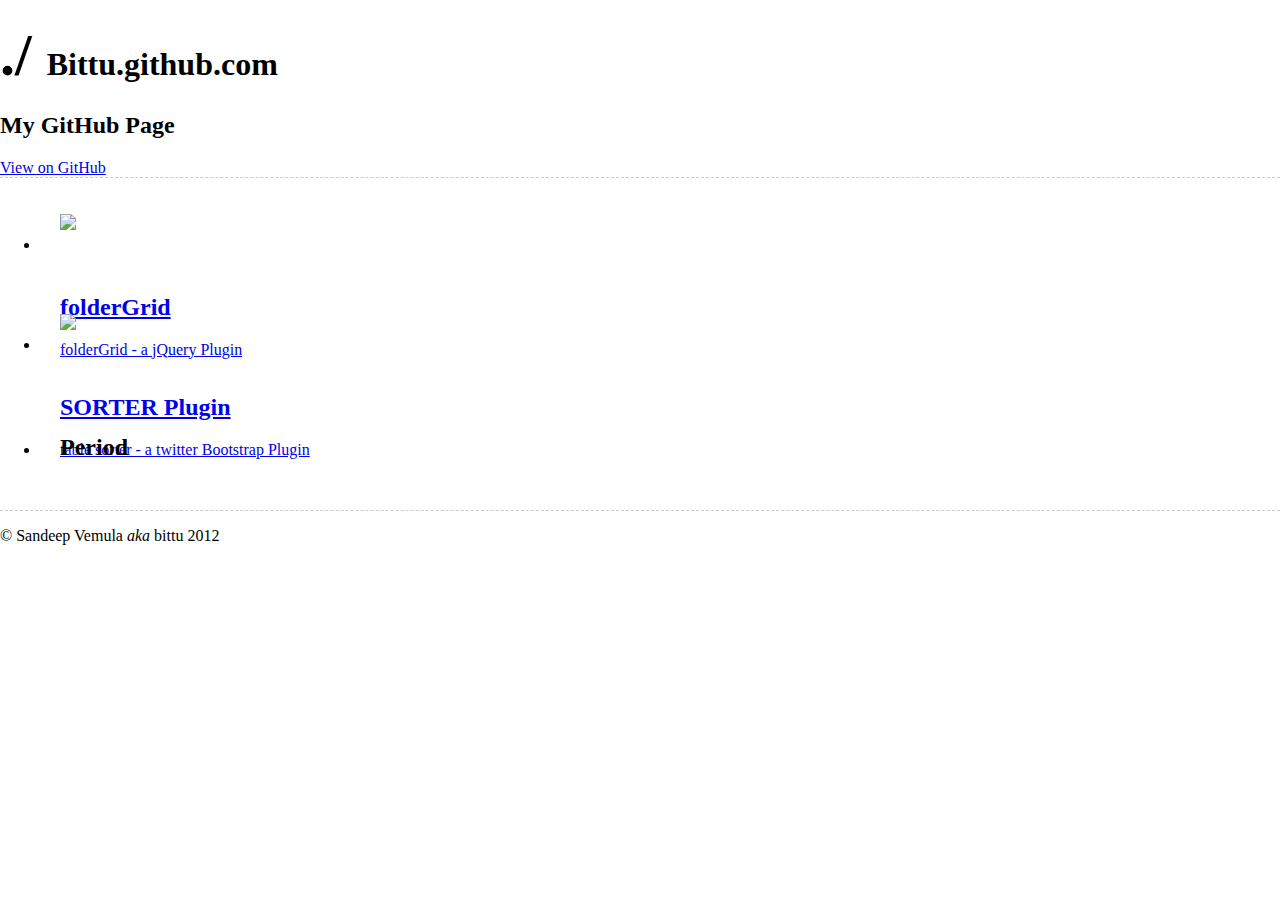
==== index.html @ f0e268d2 "updated footer skeleton" ====
<!DOCTYPE html>
<html>
  <head>
    <meta charset="utf-8">
	<meta http-equiv="X-UA-Compatible" content="IE=edge,chrome=1">

	<meta name="description" content="">
	<meta name="author" content="">

	<meta name="viewport" content="width=device-width">
	
	<link rel="stylesheet"
		href="//fonts.googleapis.com/css?family=Roboto:regular,medium,thin,italic,mediumitalic,bold" title="roboto">

	<link rel="stylesheet" href="stylesheets/bootstrap.css">
	<link rel="stylesheet" href="stylesheets/bootstrap-responsive.css">

    <link rel="stylesheet" type="text/css" href="stylesheets/stylesheet.css" media="screen" />

    <link rel="stylesheet" type="text/css" href="stylesheets/pygment_trac.css" media="screen" />
    <!--
	<link rel="stylesheet" type="text/css" href="stylesheets/print.css" media="print" />
	-->

	<script src="javascripts/modernizr-2.5.3-respond-1.1.0.min.js"></script>
    <title>Bittu.github.com by bittu</title>
  </head>

  <body>

    <header>
      <div class="hero-unit no-border-radius no-background-color">
        <h1>Bittu.github.com</h1>
        <h2>My GitHub Page</h2>

        <section id="downloads">
          <a href="https://github.com/bittu" class="btn btn-github"><span class="icon"></span>View on GitHub</a>
        </section>
      </div>
    </header>

    <div class="container">
		<ul class="thumbnails">
			<li class="span4">
				<div class="thumbnail thumbBg no-border-radius">
					<a href="#">
						<img class="pull-left" src="images/logo.jpg">	
						<div class="summary">
							<h2>folderGrid</h2>
							<p>folderGrid - a jQuery Plugin</p>
						</div>
						<div class="clearfix"></div>
					</a>
				</div>
			</li>
			<li class="span4">
				<div class="thumbnail thumbBg no-border-radius">
					<a href="#">
						<img class="pull-left" src="images/logo.jpg">	
						<div class="summary">
							<h2>SORTER Plugin</h2>
							<p>table sorter - a twitter Bootstrap Plugin</p>
						</div>
						<div class="clearfix"></div>
					</a>
				</div>
			</li>
			<li class="span4">
				<div class="thumbnail thumbBg no-border-radius">
					<div class="summary">
						<h2>Period</h2>
						<p>&nbsp;</p>
					</div>
					<div class="clearfix"></div>
				</div>
			</li>
		</ul>
    </div>
	
	<footer>
		<div class="well no-background-color">
			<p>&copy; Sandeep Vemula <i>aka</i> bittu 2012</p>
		</div>
	</footer>

    <script src="//ajax.googleapis.com/ajax/libs/jquery/1.7.2/jquery.min.js"></script>
	<script>window.jQuery || document.write('<script src="javascripts/jquery-1.7.2.min.js"><\/script>')</script>

	<script src="javascripts/bootstrap.min.js"></script>

  </body>
</html>
---- stylesheets/stylesheet.css ----
body {
	margin: 0;
	padding: 0;
}

header div {
	border-bottom: 1px dashed #CCCCCC;
}

header h1:before {
	content: "./ ";
	font-size: 60px;
}

.thumbBg {
	background: url(../images/grid-18px-masked.png) repeat;
	height: 100px;
}

.thumbBg img {
	padding: 20px;
}

.thumbBg .summary {
	padding: 20px;
}

.thumbBg:hover {
	background-color: whiteSmoke;
}

.no-border-radius {
	border-radius: 0px;
}

.no-background-color {
	background: none;
}

footer {
	border-top: 1px dashed #CCCCCC;
}
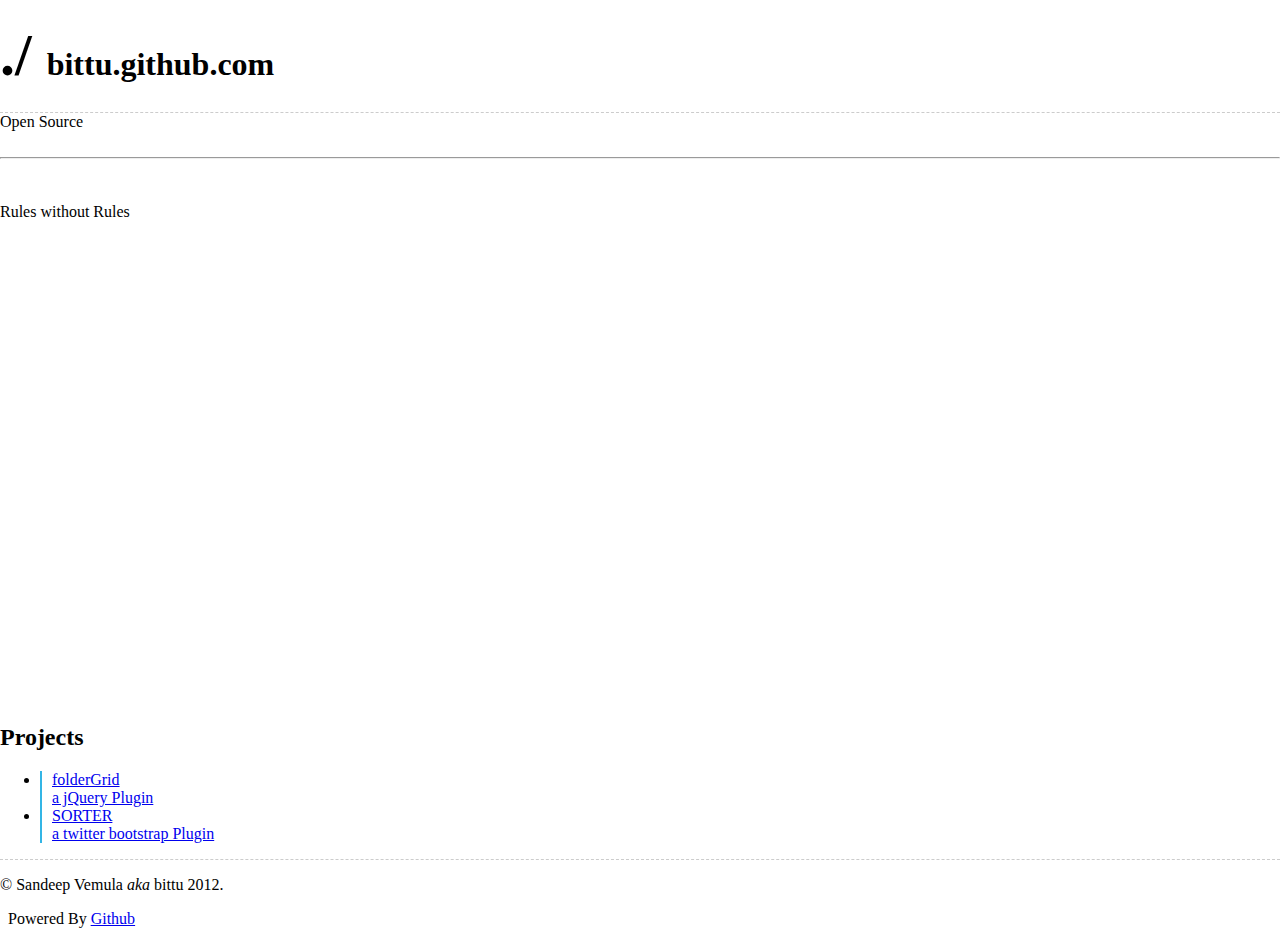
==== commit 77897cac: "foldergrid links update" ====
--- a/index.html
+++ b/index.html
@@ -9,84 +9,121 @@
 
 	<meta name="viewport" content="width=device-width">
 	
+	<script type="text/javascript">
+		function getDocHeight() {
+			var D = document;
+			return Math.max(
+				Math.max(D.body.scrollHeight, D.documentElement.scrollHeight),
+				Math.max(D.body.offsetHeight, D.documentElement.offsetHeight),
+				Math.max(D.body.clientHeight, D.documentElement.clientHeight)
+			);
+		}
+		
+		window.onload = function(){
+			document.getElementById('loading').style.display = "none";
+			document.getElementById('main').style.display = "block";
+		};
+		
+	</script>
+	
 	<link rel="stylesheet"
-		href="//fonts.googleapis.com/css?family=Roboto:regular,medium,thin,italic,mediumitalic,bold" title="roboto">
+			href="//fonts.googleapis.com/css?family=Roboto:regular,medium,thin,italic,mediumitalic,bold" title="roboto">
 
 	<link rel="stylesheet" href="stylesheets/bootstrap.css">
 	<link rel="stylesheet" href="stylesheets/bootstrap-responsive.css">
-
-    <link rel="stylesheet" type="text/css" href="stylesheets/stylesheet.css" media="screen" />
-
+	<link rel="stylesheet" href="stylesheets/stylesheet.css">
+	<link rel="stylesheet" href="stylesheets/font-awesome.css">
+	<!--[if IE 7]>
+		<link rel="stylesheet" href="stylesheets/font-awesome-ie7.css">
+	<![endif]-->
     <link rel="stylesheet" type="text/css" href="stylesheets/pygment_trac.css" media="screen" />
-    <!--
-	<link rel="stylesheet" type="text/css" href="stylesheets/print.css" media="print" />
-	-->
-
 	<script src="javascripts/modernizr-2.5.3-respond-1.1.0.min.js"></script>
     <title>Bittu.github.com by bittu</title>
   </head>
 
   <body>
 
+	<div id="loading">
+		<div class="block">
+			<div class="centered">
+				<img src="images/octocat-spinner-64.gif">
+			</div>
+		</div>
+	</div>
+	<script type="text/javascript">
+		document.getElementById('loading').style.height = (getDocHeight()-100)+"px";
+	</script>
+	<div id="main">
     <header>
-      <div class="hero-unit no-border-radius no-background-color">
-        <h1>Bittu.github.com</h1>
-        <h2>My GitHub Page</h2>
-
-        <section id="downloads">
-          <a href="https://github.com/bittu" class="btn btn-github"><span class="icon"></span>View on GitHub</a>
-        </section>
-      </div>
+		<div class="well ics-border-bottom">
+			<h1>bittu.github.com</h1>
+		</div>
     </header>
 
-    <div class="container">
-		<ul class="thumbnails">
-			<li class="span4">
-				<div class="thumbnail thumbBg no-border-radius">
-					<a href="#">
-						<img class="pull-left" src="images/logo.jpg">	
-						<div class="summary">
-							<h2>folderGrid</h2>
-							<p>folderGrid - a jQuery Plugin</p>
-						</div>
-						<div class="clearfix"></div>
-					</a>
+    <div class="container-fluid">
+		
+		<div class="row-fluid">
+			<div class="span8 filler">
+				<div class="block">
+					<div class="centered">
+						<span class="opensource ics-font-black">Open Source</span>
+						<br /><br />
+						<hr />
+						<br /><br />
+						<span class="rules"><span class="badge badge-info">Rules</span> without <span class="badge badge-info">Rules</span></span>
+					</div>
 				</div>
-			</li>
-			<li class="span4">
-				<div class="thumbnail thumbBg no-border-radius">
-					<a href="#">
-						<img class="pull-left" src="images/logo.jpg">	
-						<div class="summary">
-							<h2>SORTER Plugin</h2>
-							<p>table sorter - a twitter Bootstrap Plugin</p>
-						</div>
-						<div class="clearfix"></div>
-					</a>
-				</div>
-			</li>
-			<li class="span4">
-				<div class="thumbnail thumbBg no-border-radius">
-					<div class="summary">
-						<h2>Period</h2>
-						<p>&nbsp;</p>
-					</div>
-					<div class="clearfix"></div>
-				</div>
-			</li>
-		</ul>
+			</div>
+			<div class="span3">
+				<h2 class="page-header">Projects</h2>
+				<ul class="nav nav-list">
+					<li style="padding-left:10px;border-left:2px solid #33B5E5;">
+						<a href="/folderGrid">
+							folderGrid
+							<br />
+							a jQuery Plugin
+						</a>
+					</li>
+					<li style="padding-left:10px;border-left:2px solid #33B5E5;">
+						<a href="/bootstrap-sorter">
+							SORTER
+							<br />
+							a twitter bootstrap Plugin
+						</a>
+					</li>
+				</ul>
+			</div>
+		</div>
+		
     </div>
 	
-	<footer>
-		<div class="well no-background-color">
-			<p>&copy; Sandeep Vemula <i>aka</i> bittu 2012</p>
-		</div>
+	<footer class="navbar-fixed-bottom">
+		<div class="footer ics-border-top">
+			<p class="pull-left">&copy; Sandeep Vemula <i>aka</i> bittu 2012. </p>
+			<p>&nbsp;&nbsp;Powered By 
+				<a href="https://www.github.com"><i class="icon-github"> </i> Github</a>
+			</p>
+			</div>
 	</footer>
 
+	</div>
     <script src="//ajax.googleapis.com/ajax/libs/jquery/1.7.2/jquery.min.js"></script>
 	<script>window.jQuery || document.write('<script src="javascripts/jquery-1.7.2.min.js"><\/script>')</script>
 
 	<script src="javascripts/bootstrap.min.js"></script>
 
+	<script type="text/javascript">
+		
+		function sizing() {
+			var headerheight=$("header").height();
+			var containerheight=$(".container-fluid").height();
+			var footerheight=$("footer").height();			
+			$(".centered").height(($(window).height()-headerheight-footerheight-150)+"px");
+		}
+		
+		$(document).ready(sizing);
+		$(window).resize(sizing);
+		
+	</script>
   </body>
 </html>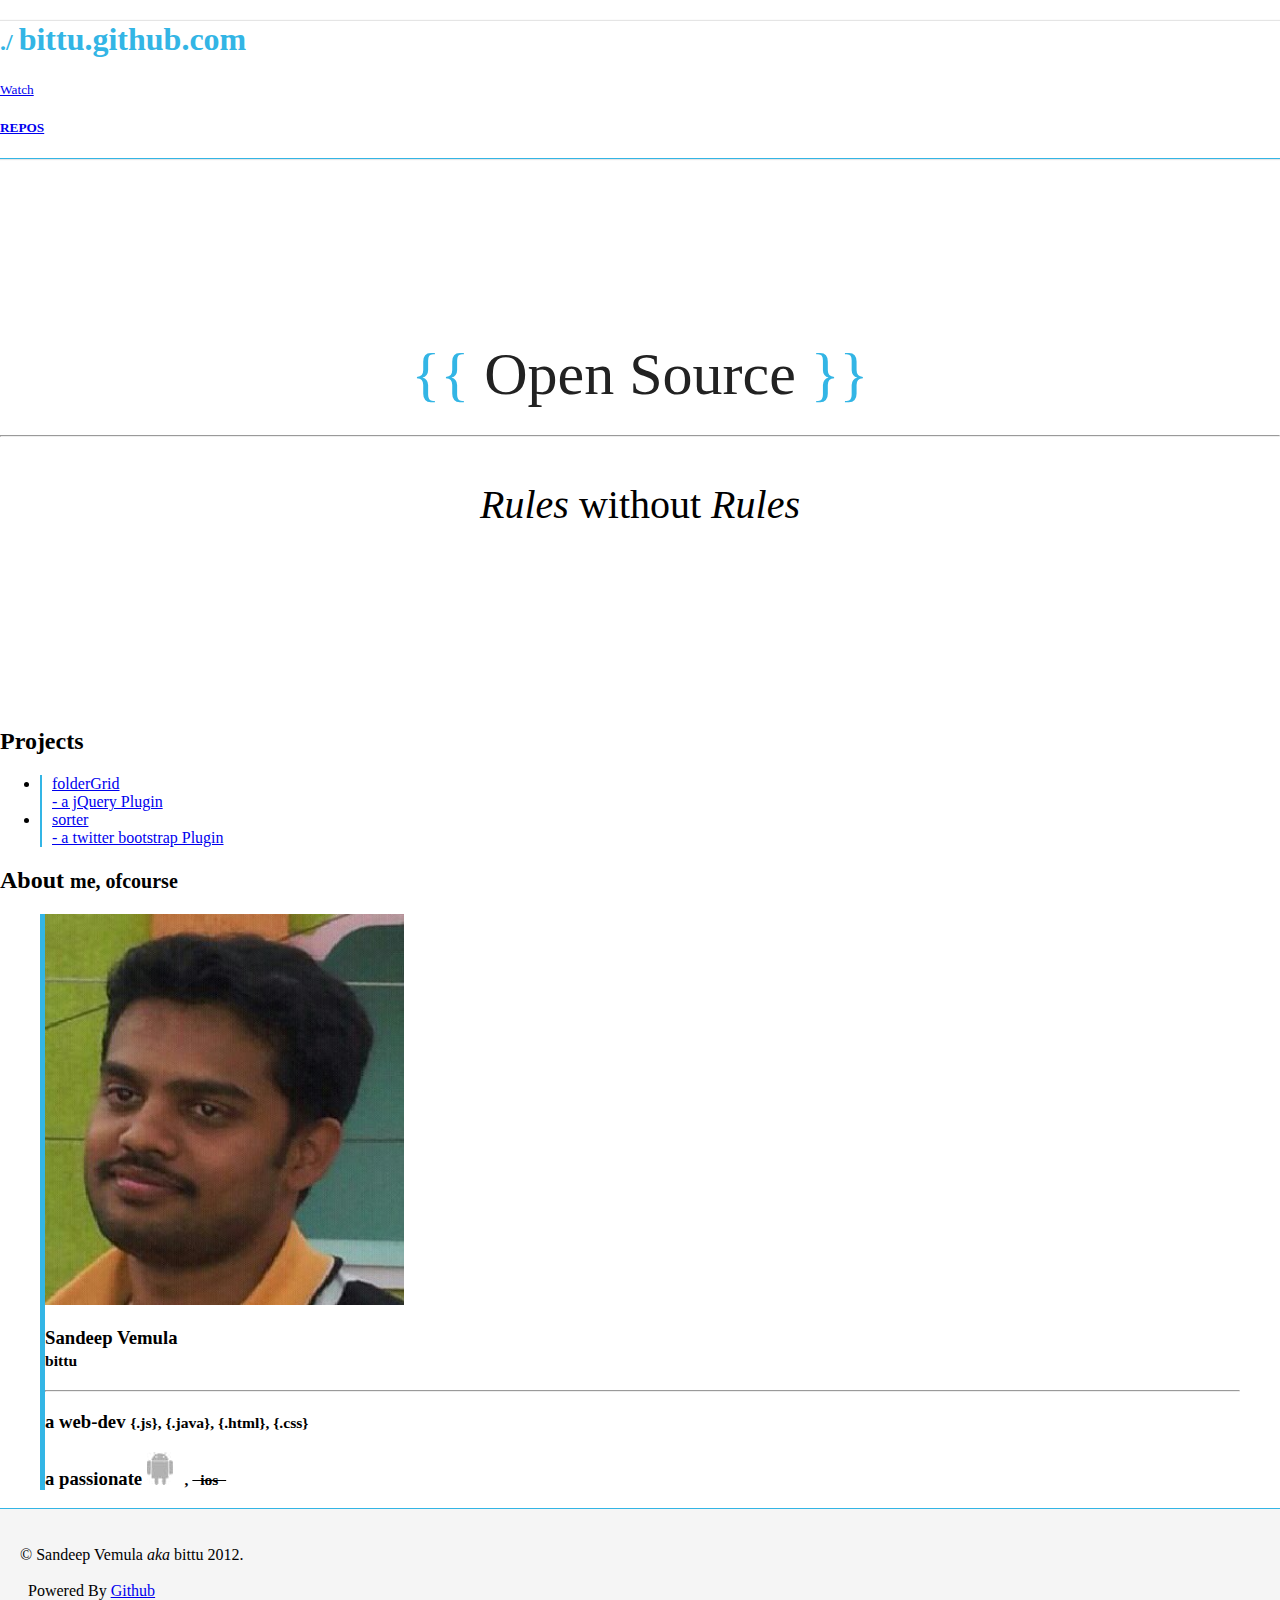
==== commit 856ecdf7: "page updated" ====
--- a/index.html
+++ b/index.html
@@ -22,6 +22,7 @@
 		window.onload = function(){
 			document.getElementById('loading').style.display = "none";
 			document.getElementById('main').style.display = "block";
+			sizing();
 		};
 		
 	</script>
@@ -39,6 +40,7 @@
     <link rel="stylesheet" type="text/css" href="stylesheets/pygment_trac.css" media="screen" />
 	<script src="javascripts/modernizr-2.5.3-respond-1.1.0.min.js"></script>
     <title>Bittu.github.com by bittu</title>
+	
   </head>
 
   <body>
@@ -57,6 +59,14 @@
     <header>
 		<div class="well ics-border-bottom">
 			<h1>bittu.github.com</h1>
+			<div class="pull-right">
+				<div class="btn-group">
+					<a href="https://github.com/bittu/repositories" class="btn">
+						<small>Watch</small>
+						<h5>REPOS</h5>
+					</a>
+				</div>
+			</div>
 		</div>
     </header>
 
@@ -64,46 +74,93 @@
 		
 		<div class="row-fluid">
 			<div class="span8 filler">
-				<div class="block">
-					<div class="centered">
+				<div class="block" style="position: relative;">
+					<div class="centered" id="flap1">
+						<span class="opensource ics-font-black" rel="tooltip"
+							data-title="<h3>are free to <br /><em>use</em> <small>and</small> <em>re-distribute</em></h3>">Open Source</span>
+						<br /><br />
+						<hr />
+						<br /><br />
+						<span class="rules"><span class="badge badge-info" rel="tooltip"
+							data-title="<h3>rules world</h3>">Rules</span> without <span class="badge badge-info" rel="tooltip"
+								data-title="<h3>has no rules</h3>">Rules</span></span>
+						<!--
+						<a class="control" data-toggle="up" href="#"><i class="icon-chevron-down"></i></a>
+						-->
+					</div>
+					<!--
+					<div class="centered" id="flap2" style="display: none;">
 						<span class="opensource ics-font-black">Open Source</span>
 						<br /><br />
 						<hr />
 						<br /><br />
 						<span class="rules"><span class="badge badge-info">Rules</span> without <span class="badge badge-info">Rules</span></span>
+						<a class="top control" data-toggle="down" href="#"><i class="icon-chevron-up"></i></a>
 					</div>
+					-->					
 				</div>
 			</div>
 			<div class="span3">
 				<h2 class="page-header">Projects</h2>
 				<ul class="nav nav-list">
 					<li style="padding-left:10px;border-left:2px solid #33B5E5;">
-						<a href="/folderGrid">
+						<a href="/folderGrid" rel="tooltip" data-title="<h4>- a jQuery Plugin used for dynamic creation of folders and files structure in grid format.</h4>" data-placement="left">
 							folderGrid
 							<br />
-							a jQuery Plugin
+							- a jQuery Plugin
 						</a>
 					</li>
 					<li style="padding-left:10px;border-left:2px solid #33B5E5;">
-						<a href="/bootstrap-sorter">
-							SORTER
+						<a href="/bootstrap-sorter" rel="tooltip" data-title="<h4>- a twBootstrap flavoured light-weight plugin which applies sorting on a table.</h4>" data-placement="left">
+							sorter
 							<br />
-							a twitter bootstrap Plugin
+							- a twitter bootstrap Plugin
 						</a>
 					</li>
 				</ul>
 			</div>
+			<div class="span3">
+				<h2 class="page-header">About <small> me, ofcourse</small></h2>
+					<blockquote>
+						<img src="images/li_scaled_profile_picture.jpg" alt="me" width="30%" class="pull-left" style="padding-right: 10px;">
+						<h3>
+							Sandeep Vemula
+							<br />
+							<small>bittu</small>
+						</h3>
+						<div class="clearfix"></div>
+						<hr />
+						<h3>a web-dev <small>{.js}, {.java}, {.html}, {.css}</small><h3>
+						<h3>a passionate 
+							<small>
+								<img src="images/android.jpg" alt="android"> 
+								&nbsp; , 
+								<span style="text-decoration: line-through;">&nbsp;&nbsp;ios&nbsp;&nbsp;</span>
+							</small>
+						<h3>
+					</blockquote>
+				
+				</ul>
+			</div>
 		</div>
 		
     </div>
 	
-	<footer class="navbar-fixed-bottom">
+	<footer>
 		<div class="footer ics-border-top">
 			<p class="pull-left">&copy; Sandeep Vemula <i>aka</i> bittu 2012. </p>
 			<p>&nbsp;&nbsp;Powered By 
 				<a href="https://www.github.com"><i class="icon-github"> </i> Github</a>
 			</p>
-			</div>
+			<div style="position: relative">
+				<div style="position: absolute; bottom: 1%; right: 2%; top: auto; left: auto;">
+					<a href="https://plus.google.com/u/0/114680945670891585315"><i class="icon-google-plus social"></i></a>
+					<a href="https://www.facebook.com/bittu4u4ever"><i class="icon-facebook social"></i></a>
+					<a href="https://twitter.com/bittu4u4ever"><i class="icon-twitter social"></i></a>
+					<a href="http://www.linkedin.com/profile/view?id=55051662"><i class="icon-linkedin social"></i></a>
+				</div>
+			</div>
+		</div>
 	</footer>
 
 	</div>
@@ -118,10 +175,33 @@
 			var headerheight=$("header").height();
 			var containerheight=$(".container-fluid").height();
 			var footerheight=$("footer").height();			
-			$(".centered").height(($(window).height()-headerheight-footerheight-150)+"px");
+			$(".centered").height(($(window).height()-headerheight-footerheight-100)+"px");
 		}
-		
-		$(document).ready(sizing);
+
+		$(document).ready( function() {
+/*			
+			$('.control').on('click', function() {
+				var $this = $(this);
+				if($this.data('toggle')==="up") {
+					$('#flap1').slideUp('slow', function(){
+						$('#flap2').fadeIn();
+					});
+					
+				}
+				else {
+					$('#flap2').fadeOut(function(){
+						$('#flap1').slideDown();
+					});
+					
+				}
+				return false;
+			});
+*/
+			$('[rel=tooltip]').tooltip({
+				placement: 'bottom'
+			});
+		});
+		
 		$(window).resize(sizing);
 		
 	</script>
--- a/stylesheets/stylesheet.css
+++ b/stylesheets/stylesheet.css
@@ -1,42 +1,188 @@
-body {
-	margin: 0;
-	padding: 0;
+html, body {
+	height: 100%;
 }
 
-header div {
-	border-bottom: 1px dashed #CCCCCC;
+body {
+	background: url(../images/pattern1.jpg);
+	margin: 0;
+}
+
+#main {
+	display: none;
+}
+
+header {
+	width: 100%;
+}
+
+.ics-border-bottom {
+	border-bottom: 1px solid #33B5E5;
+	-webkit-box-shadow: inset 0 0 1px 0 #fff, 0 0 1px 1px rgba(0,0,0,.1);
+	   -moz-box-shadow: inset 0 0 1px 0 #fff, 0 0 1px 1px rgba(0,0,0,.1);
+			box-shadow: inset 0 0 1px 0 #fff, 0 0 1px 1px rgba(0,0,0,.1);
+	filter: progid:DXImageTransform.Microsoft.gradient(enabled=false); /* IE6-9 */
+}
+
+.ics-border-top {
+	border-top: 1px solid #33B5E5;
+	/*-webkit-box-shadow: inset 0 -1px 0 1px #fff, 0 -1px 0 1px rgba(0,0,0,.1);
+	   -moz-box-shadow: inset 0 -1px 0 1px #fff, 0 -1px 0 1px rgba(0,0,0,.1);
+			box-shadow: inset 0 -1px 0 1px #fff, 0 -1px 0 1px rgba(0,0,0,.1);
+	filter: progid:DXImageTransform.Microsoft.gradient(enabled=false); /* IE6-9 */
+}
+
+header h1 {
+	color: #33B5E5;
 }
 
 header h1:before {
-	content: "./ ";
+  content: "./ ";
+  font-size: 24px;
+}
+
+.ics-font-blue {
+	color: #33B5E5;
+}
+
+.ics-font-grey {
+	color: #555555;
+}
+
+.ics-font-black {
+	color: #222222;
+}
+
+.footer {
+	padding: 20px 0 20px 20px;
+	margin-bottom: 0;
+	background-color: whiteSmoke;
+}
+
+.footer p {
+	margin-bottom: 0px;
+}
+
+.footer i{
+	line-height: 20px;
+}
+
+::-webkit-selection,
+::-moz-selection,
+::selection {
+  background-color: #0099cc;
+  color: #fff; }
+  
+.block {
+	display: table;
+	width: 100%;
+}
+
+.centered {
+	display: table-cell;
+	vertical-align: middle;
+	text-align: center;
+}
+
+.opensource {
 	font-size: 60px;
 }
 
-.thumbBg {
-	background: url(../images/grid-18px-masked.png) repeat;
-	height: 100px;
+.opensource:before {
+	content: "{{ ";
+	color: #33B5E5;
 }
 
-.thumbBg img {
-	padding: 20px;
+.opensource:after {
+	content: " }}";
+	color: #33B5E5;
 }
 
-.thumbBg .summary {
-	padding: 20px;
+.rules {
+	font-size: 40px;
 }
 
-.thumbBg:hover {
-	background-color: whiteSmoke;
+.badge {
+	font-size: 40px;
+	border-radius: 0px;
+	font-style: italic;
 }
 
-.no-border-radius {
-	border-radius: 0px;
+blockquote {
+	border-left: 5px solid #33B5E5;
 }
 
-.no-background-color {
-	background: none;
+.social {
+	font-size: 20px;
+	color: #222;
+	padding: 10px;
 }
 
-footer {
-	border-top: 1px dashed #CCCCCC;
+.control {
+	position: absolute;
+	top: auto;
+	bottom: 1%;
+	right: 1%;
+	width: 40px;
+	height: 40px;
+	margin-top: -20px;
+	font-size: 60px;
+	line-height: 30px;
+	text-align: center;
+	border: 0;
+	opacity: 0.5;
+	filter: alpha(opacity=50);
+}
+		
+.top {
+	top: 3%;
+}
+
+@media (max-width: 767px) {
+	.opensource {
+		font-size: 40px;
+	}
+	
+	.rules {
+		font-size: 30px;
+	}
+	
+	.badge {
+		font-size: 30px;
+	}
+}
+
+@media (min-width: 768px) and (max-width: 979px) {
+	.opensource {
+		font-size: 54px;
+	}
+	
+	.rules {
+		font-size: 36px;
+	}
+	
+	.badge {
+		font-size: 36px;
+	}
+}
+
+@media (max-width: 480px) {
+	.well h1 {
+		font-size: 	20px;
+	}
+	
+	.opensource {
+		font-size: 22px;
+	}
+	
+	.rules {
+		font-size: 15px;
+	}
+	
+	.badge {
+		font-size: 15px;
+	}
+	
+	.control {
+		font-size: 25px;
+	}
 }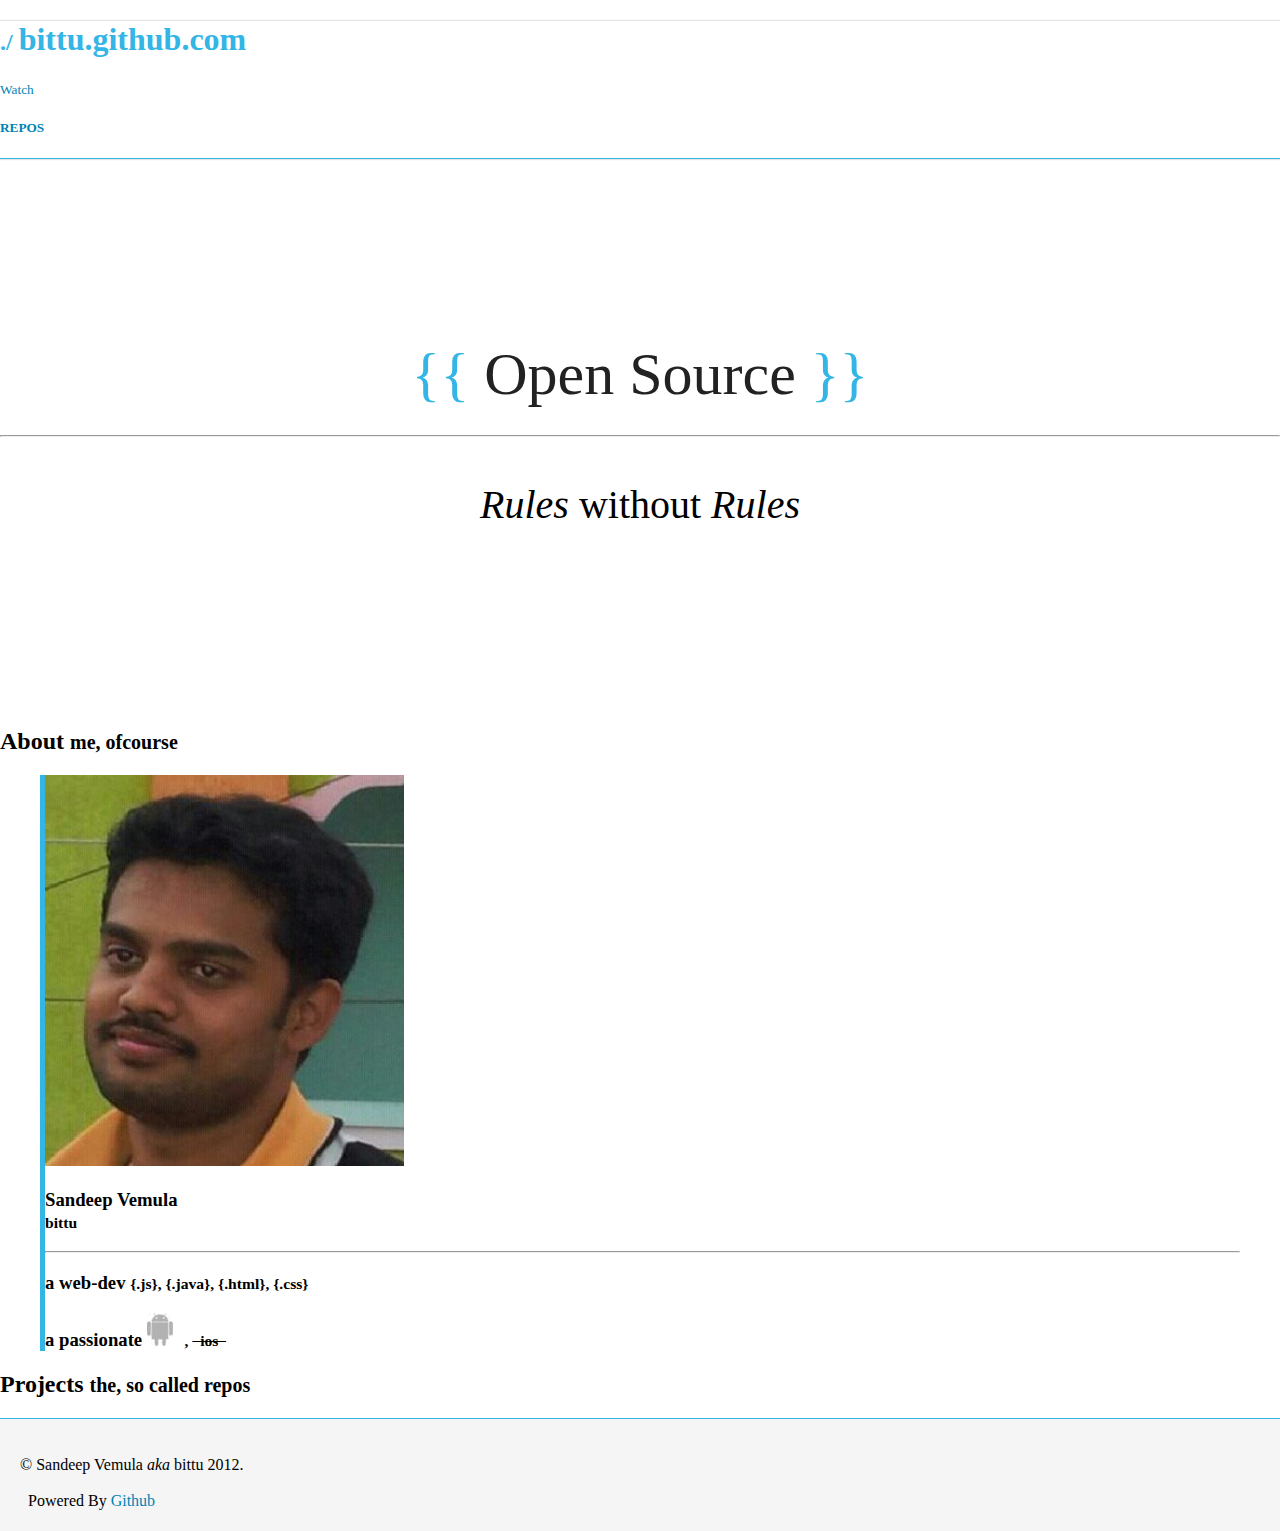
==== commit d2d1124b: "UI update" ====
--- a/index.html
+++ b/index.html
@@ -46,11 +46,7 @@
   <body>
 
 	<div id="loading">
-		<div class="block">
-			<div class="centered">
-				<img src="images/octocat-spinner-64.gif">
-			</div>
-		</div>
+		<img src="images/octocat-spinner-64.gif">
 	</div>
 	<script type="text/javascript">
 		document.getElementById('loading').style.height = (getDocHeight()-100)+"px";
@@ -100,25 +96,48 @@
 					-->					
 				</div>
 			</div>
+			<!--
 			<div class="span3">
-				<h2 class="page-header">Projects</h2>
+				<h2 class="page-header">Projects <small> the, so called repos</small></h2>
 				<ul class="nav nav-list">
-					<li style="padding-left:10px;border-left:2px solid #33B5E5;">
+					<li class="projects">
 						<a href="/folderGrid" rel="tooltip" data-title="<h4>- a jQuery Plugin used for dynamic creation of folders and files structure in grid format.</h4>" data-placement="left">
 							folderGrid
 							<br />
 							- a jQuery Plugin
 						</a>
 					</li>
-					<li style="padding-left:10px;border-left:2px solid #33B5E5;">
+					<li class="projects">
 						<a href="/bootstrap-sorter" rel="tooltip" data-title="<h4>- a twBootstrap flavoured light-weight plugin which applies sorting on a table.</h4>" data-placement="left">
 							sorter
 							<br />
 							- a twitter bootstrap Plugin
 						</a>
 					</li>
+					<li class="projects">
+						<a href="/multicheck" rel="tooltip" data-title="<h4>- a jQuery plugin for grouping checkboxes with a parent checkbox of similar type.</h4>" data-placement="left">
+							multicheck
+							<br />
+							- a jQuery Plugin
+						</a>
+					</li>
+					<li class="projects">
+						<a href="/JBThemes.ordered-list" rel="tooltip" data-title="<h4>- Ordered-list theme for Jekyll + Jekyll-Bootstrap. inspired from <a href='http://www.orderedlist.com'>ORDEREDLIST</a>.</h4>" data-placement="left">
+							JBThemes.ordered-list
+							<br />
+							- a theme for jekyll bootstrap
+						</a>
+					</li>
+					<li class="projects">
+						<a href="/JBThemes.the-blog" rel="tooltip" data-title="<h4>- a blog theme for Jekyll + Jekyll-Bootstrap. inspired from dynamic themes for blogger.</h4>" data-placement="left">
+							JBThemes.the-blog
+							<br />
+							- a theme for jekyll bootstrap
+						</a>
+					</li>
 				</ul>
 			</div>
+			-->
 			<div class="span3">
 				<h2 class="page-header">About <small> me, ofcourse</small></h2>
 					<blockquote>
@@ -143,7 +162,48 @@
 				</ul>
 			</div>
 		</div>
-		
+		<div class="span-11" id="projects">
+			<h2 class="page-header">Projects <small> the, so called repos</small></h2>
+			<ul class="nav" id="repos">
+			<!--
+				<li class="repo">
+					<a href="/folderGrid">
+					<h2>folderGrid</h2>
+					<h3>- a jQuery Plugin</h3>
+					<p>a jQuery Plugin used for dynamic creation of folders and files structure in grid format.</p>
+					</a>
+				</li>
+				<li class="repo">
+					<a href="/bootstrap-sorter">
+					<h2>sorter</h2>
+					<h3>- a twitter bootstrap Plugin</h3>
+					<p>a twBootstrap flavoured light-weight plugin which applies sorting on a table.</p>
+					</a>
+				</li>
+				<li class="repo">
+					<a href="/multicheck">
+					<h2>multicheck</h2>
+					<h3>- a jQuery Plugin</h3>
+					<p>a jQuery plugin for grouping checkboxes with a parent checkbox of similar type.</p>
+					</a>
+				</li>
+				<li class="repo">
+					<a href="/JBThemes.ordered-list">
+					<h2>ordered-list</h2>
+					<h3>- a theme for jekyll bootstrap</h3>
+					<p>Ordered-list theme for Jekyll + Jekyll-Bootstrap. inspired from www.orderedlist.com.</p>
+					</a>
+				</li>
+				<li class="repo">
+					<a href="/JBThemes.the-blog">
+					<h2>the-blog</h2>
+					<h3>- a theme for jekyll bootstrap</h3>
+					<p>a blog theme for Jekyll + Jekyll-Bootstrap. inspired from dynamic themes for blogger.</p>
+					</a>
+				</li>
+			-->
+			</ul>
+		</div>
     </div>
 	
 	<footer>
@@ -153,7 +213,7 @@
 				<a href="https://www.github.com"><i class="icon-github"> </i> Github</a>
 			</p>
 			<div style="position: relative">
-				<div style="position: absolute; bottom: 1%; right: 2%; top: auto; left: auto;">
+				<div class="social-bar" style="">
 					<a href="https://plus.google.com/u/0/114680945670891585315"><i class="icon-google-plus social"></i></a>
 					<a href="https://www.facebook.com/bittu4u4ever"><i class="icon-facebook social"></i></a>
 					<a href="https://twitter.com/bittu4u4ever"><i class="icon-twitter social"></i></a>
@@ -164,9 +224,20 @@
 	</footer>
 
 	</div>
+	
+	<script id="sampleTemplate" type="text/x-jquery-tmpl">
+		<li class="repo ${classification}">
+			<a href="${homepage}">
+				<h2>${name}</h2>
+				<h3>${caption}</h3>
+				<p>${description}</p>
+			</a>
+		</li>
+	</script>
+
     <script src="//ajax.googleapis.com/ajax/libs/jquery/1.7.2/jquery.min.js"></script>
 	<script>window.jQuery || document.write('<script src="javascripts/jquery-1.7.2.min.js"><\/script>')</script>
-
+	<script src="javascripts/jquery.tmpl.min.js"></script>
 	<script src="javascripts/bootstrap.min.js"></script>
 
 	<script type="text/javascript">
@@ -181,25 +252,59 @@
 		$(document).ready( function() {
 /*			
 			$('.control').on('click', function() {
-				var $this = $(this);
-				if($this.data('toggle')==="up") {
-					$('#flap1').slideUp('slow', function(){
-						$('#flap2').fadeIn();
-					});
-					
-				}
-				else {
-					$('#flap2').fadeOut(function(){
-						$('#flap1').slideDown();
-					});
-					
-				}
+				$('#projects').show();
+				window.location.href += "#projects";
 				return false;
 			});
 */
 			$('[rel=tooltip]').tooltip({
 				placement: 'bottom'
 			});
+			
+			var excludeRepoNames = ["bittu.github.com", "bootstrap-backbone-table-test"];
+	
+			var captions = {
+				"folderGrid": "a jQuery Plugin"
+				,"bootstrap-sorter": "a twitter bootstrap Plugin"
+				,"multicheck": "a jQuery Plugin"
+				,"JBThemes.ordered-list": "a theme for jekyll bootstrap"
+				,"JBThemes.the-blog": "a theme for jekyll bootstrap"
+			};
+
+			var classifications = {
+				"folderGrid": "jquery"
+				,"bootstrap-sorter": "bootstrap"
+				,"multicheck": "jquery"
+				,"JBThemes.ordered-list": "jekyll"
+				,"JBThemes.the-blog": "jekyll"
+			};
+			
+			function excludePrepareRepoObjects(data) {
+				var moddedData = [];
+				
+				for(var key in data) {
+					var repo = data[key];
+					
+					if($.inArray(repo.name, excludeRepoNames) === -1) {
+						repo.caption = captions[repo.name];
+						repo.classification = classifications[repo.name];
+						moddedData.push(repo);
+					}
+				}
+				
+				return moddedData;
+			}
+			
+			function getRepos() {
+				$.getJSON("https://api.github.com/users/bittu/repos?callback=?"
+					, function(result) {
+						var moddedData = excludePrepareRepoObjects(result.data);
+						
+						$( "#sampleTemplate" ).tmpl( moddedData ).appendTo( "#repos" )
+				});
+			}
+			
+			getRepos();
 		});
 		
 		$(window).resize(sizing);
--- a/stylesheets/stylesheet.css
+++ b/stylesheets/stylesheet.css
@@ -5,6 +5,12 @@
 body {
 	background: url(../images/pattern1.jpg);
 	margin: 0;
+}
+
+#loading {
+	position: absolute;
+	top: 50%;
+	left: 50%;
 }
 
 #main {
@@ -117,11 +123,23 @@
 	padding: 10px;
 }
 
+.social:hover {
+	color: #33B5E5;
+}
+
+.social-bar {
+	position: absolute;
+	bottom: 1%;
+	right: 2%;
+	top: auto;
+	left: auto;
+}
+
 .control {
 	position: absolute;
 	top: auto;
 	bottom: 1%;
-	right: 1%;
+	left: 45%;
 	width: 40px;
 	height: 40px;
 	margin-top: -20px;
@@ -132,11 +150,97 @@
 	opacity: 0.5;
 	filter: alpha(opacity=50);
 }
+
+#projects {
+	-moz-transition: bottom 2s ease-in 3s;
+}
 		
 .top {
 	top: 3%;
 }
 
+.projects {
+	padding-left: 10px;
+	border-left: 2px solid #33B5E5;
+}
+
+ul {
+    list-style: none outside none;
+}
+
+li.repo {
+    height: 250px;
+    width: 220px;
+	background: none repeat scroll 0 0 rgba(255, 255, 255, 0.7);
+    box-shadow: 0 0 5px 1px rgba(0, 0, 0, 0.1);
+    margin-bottom: 20px;
+	display: inline;
+    float: left;
+    margin-left: 40px;
+    margin-right: 40px;
+    position: relative;
+}
+
+li.repo > a {
+    color: inherit;
+    display: block;
+    height: 100%;
+    overflow: hidden;
+    text-decoration: none;
+    width: 100%;
+}
+
+a:link, a:visited {
+    color: #0084B4;
+    text-decoration: none;
+}
+
+li.repo h2 {
+    margin-bottom: 2px;
+    max-width: 160px;
+    overflow: hidden;
+	color: #0084B4;
+    font-size: 20px;
+    font-weight: bold;
+	word-wrap: break-word;
+}
+li.repo h2, li.repo h3, li.repo p {
+    margin: 10px 15px;
+}
+
+li.repo h3 {
+    color: #999999;
+    font-size: 11px;
+    margin-bottom: 15px;
+    margin-top: 2px;
+}
+
+.repo:after {
+    border-bottom: 50px solid transparent;
+    border-left: 50px solid transparent;
+    border-right: 50px solid #0080B0;
+    content: "";
+    height: 0;
+    pointer-events: none;
+    position: absolute;
+    right: 0;
+    top: 0;
+    width: 0;
+}
+
+.repo.jekyll::after {
+	border-right-color: black;
+}
+
+.repo.bootstrap::after {
+	border-right-color: #05C;
+}
+
+.repo.jquery::after {
+	border-right-color: #5DB0E6;
+}
+
+
 @media (max-width: 767px) {
 	.opensource {
 		font-size: 40px;
@@ -149,6 +253,10 @@
 	.badge {
 		font-size: 30px;
 	}
+	
+	.social-bar {
+		position: relative;
+	}
 }
 
 @media (min-width: 768px) and (max-width: 979px) {
@@ -185,4 +293,14 @@
 	.control {
 		font-size: 25px;
 	}
+	
+	.social-bar {
+		position: relative;
+	}
+	
+	li.repo {
+		width: 200px;
+		margin-left: 20px;
+		margin-right: 20px;
+	}
 }